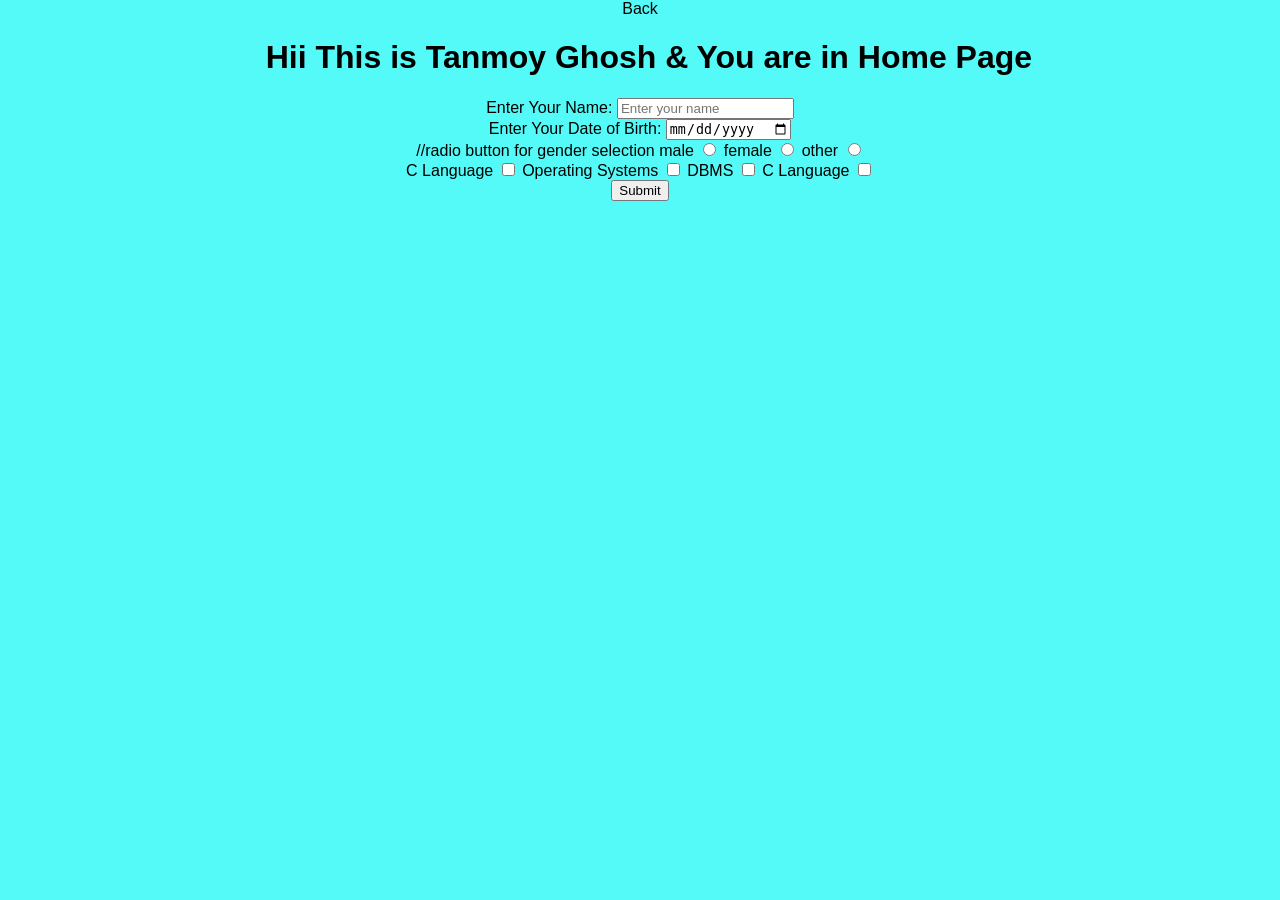
==== html/home.html @ 71e6bf1f "html_form" ====
<!DOCTYPE html>
<html lang="en">
<head>
    <meta charset="UTF-8">
    <meta name="viewport" content="width=device-width, initial-scale=1.0">
    <title>HOME</title>
    <link rel="stylesheet" href="styles.css">
</head>
<body>
<a href="index.html">Back</a>
    <h1> &nbsp; Hii This is Tanmoy Ghosh & You are in Home Page</h1>
    <form id="myForm">
    <label for="name">Enter Your Name:</label>
    <input type="text" id="name" name="name" placeholder="Enter your name">
    <br>
    <label for="dob">Enter Your Date of Birth:</label>
    <input type="date" id="dob" name="dob">
    <br>
    //radio button for gender selection
    <label for="male">male</label>
    <input type="radio" id="male" name="gender" value="male">
    <label for="female">female</label>
    <input type="radio" id="female" name="gender" value="female">
    <label for="other">other</label>
    <input type="radio" id="other" name="gender" value="other">
    <br>
    <label for="sub1">C Language</label>
    <input type="checkbox"  name="subject" id="sub1">

    <label for="sub2">Operating Systems</label>
    <input type="checkbox"  name="subject" id="sub2">

    <label for="sub1">DBMS</label>
    <input type="checkbox"  name="subject" id="sub1">

    <label for="sub1">C Language</label>
    <input type="checkbox"  name="subject" id="sub1">
    <br>
    <input type="submit" value="Submit">
    </form>
    
</body>
</html>
---- html/styles.css ----
body{
    background-color: #53faf7;
    font-family: Arial, sans-serif;
    margin: 0;
    padding: 0;
    text-align: center;
}
.tab{
    list-style-type: none;
    margin: 0;
    padding: 0;
    overflow: hidden;
    background-color: #333;
}
a{
    list-style-type: none;
    text-decoration: none;
    font-style: normal;
    color: rgb(6, 0, 0);
    
}
div{
    justify-content: center;
    align-items: center;
}
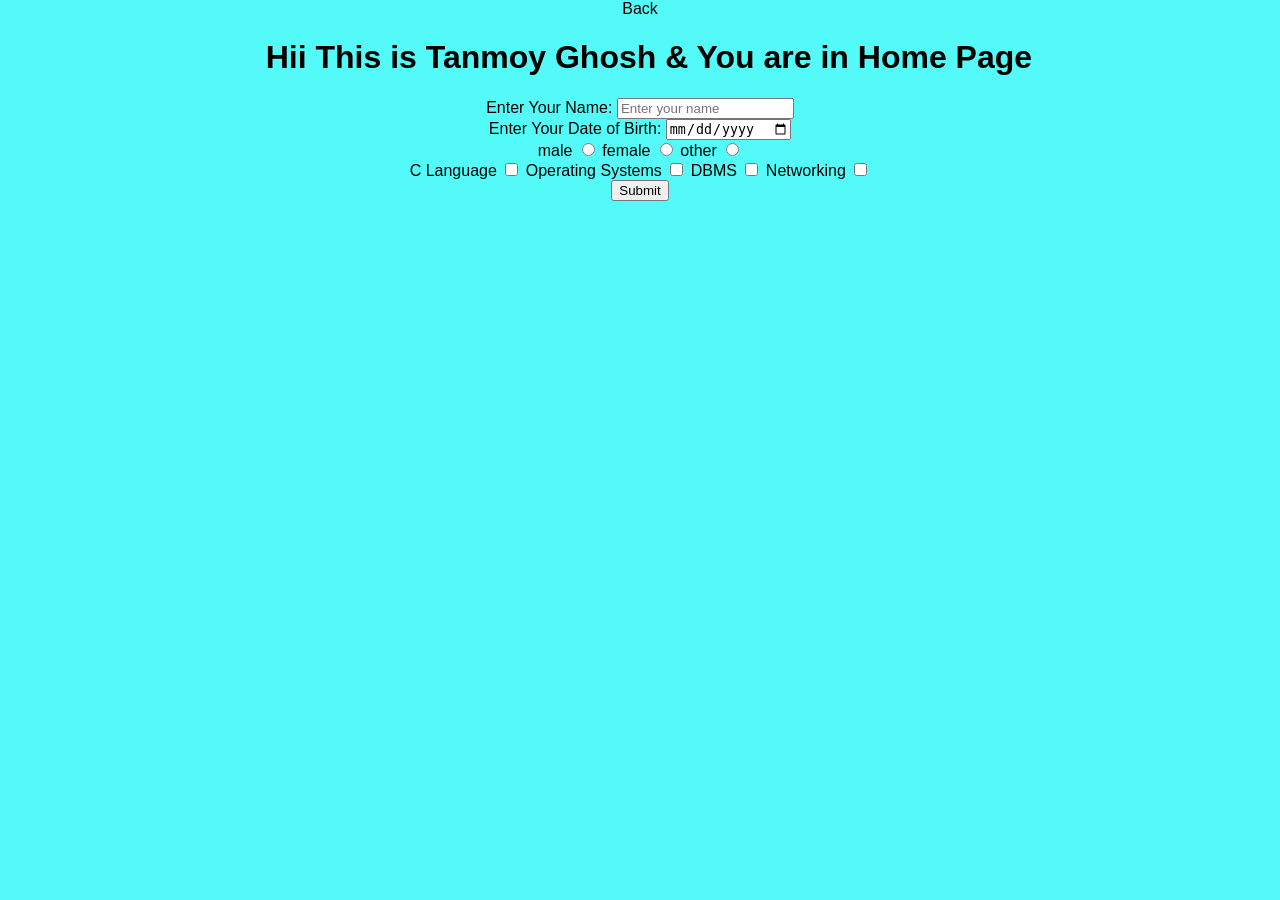
==== commit 6944317b: "dom update" ====
--- a/html/home.html
+++ b/html/home.html
@@ -16,7 +16,6 @@
     <label for="dob">Enter Your Date of Birth:</label>
     <input type="date" id="dob" name="dob">
     <br>
-    //radio button for gender selection
     <label for="male">male</label>
     <input type="radio" id="male" name="gender" value="male">
     <label for="female">female</label>
@@ -25,19 +24,21 @@
     <input type="radio" id="other" name="gender" value="other">
     <br>
     <label for="sub1">C Language</label>
-    <input type="checkbox"  name="subject" id="sub1">
+    <input type="checkbox"  name="subject" id="sub1" value="c">
 
     <label for="sub2">Operating Systems</label>
-    <input type="checkbox"  name="subject" id="sub2">
+    <input type="checkbox"  name="subject" id="sub2" value="os">
 
-    <label for="sub1">DBMS</label>
-    <input type="checkbox"  name="subject" id="sub1">
+    <label for="sub3">DBMS</label>
+    <input type="checkbox"  name="subject" id="sub3" value="dbms">
 
-    <label for="sub1">C Language</label>
-    <input type="checkbox"  name="subject" id="sub1">
+    <label for="sub4">Networking</label>
+    <input type="checkbox"  name="subject" id="sub4" value="networking">
     <br>
     <input type="submit" value="Submit">
     </form>
     
 </body>
-</html>+</html>
+
+
